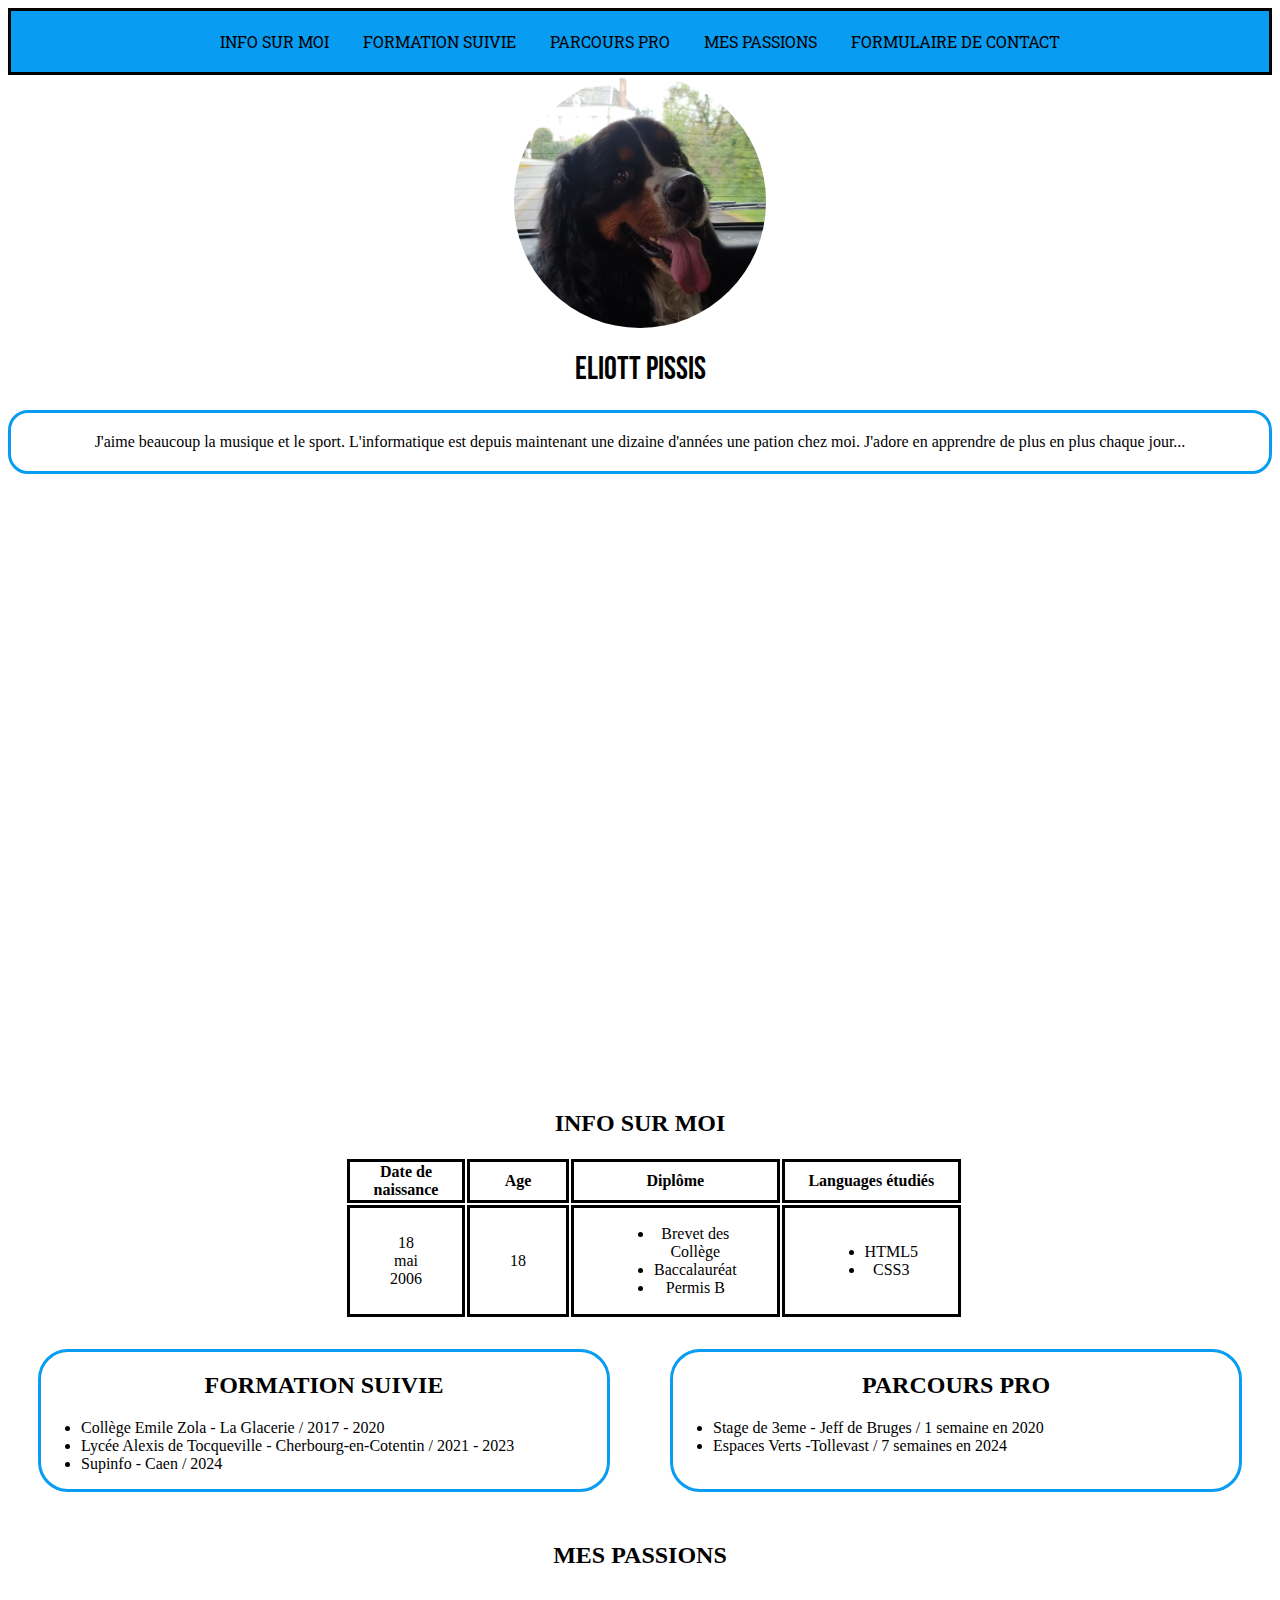
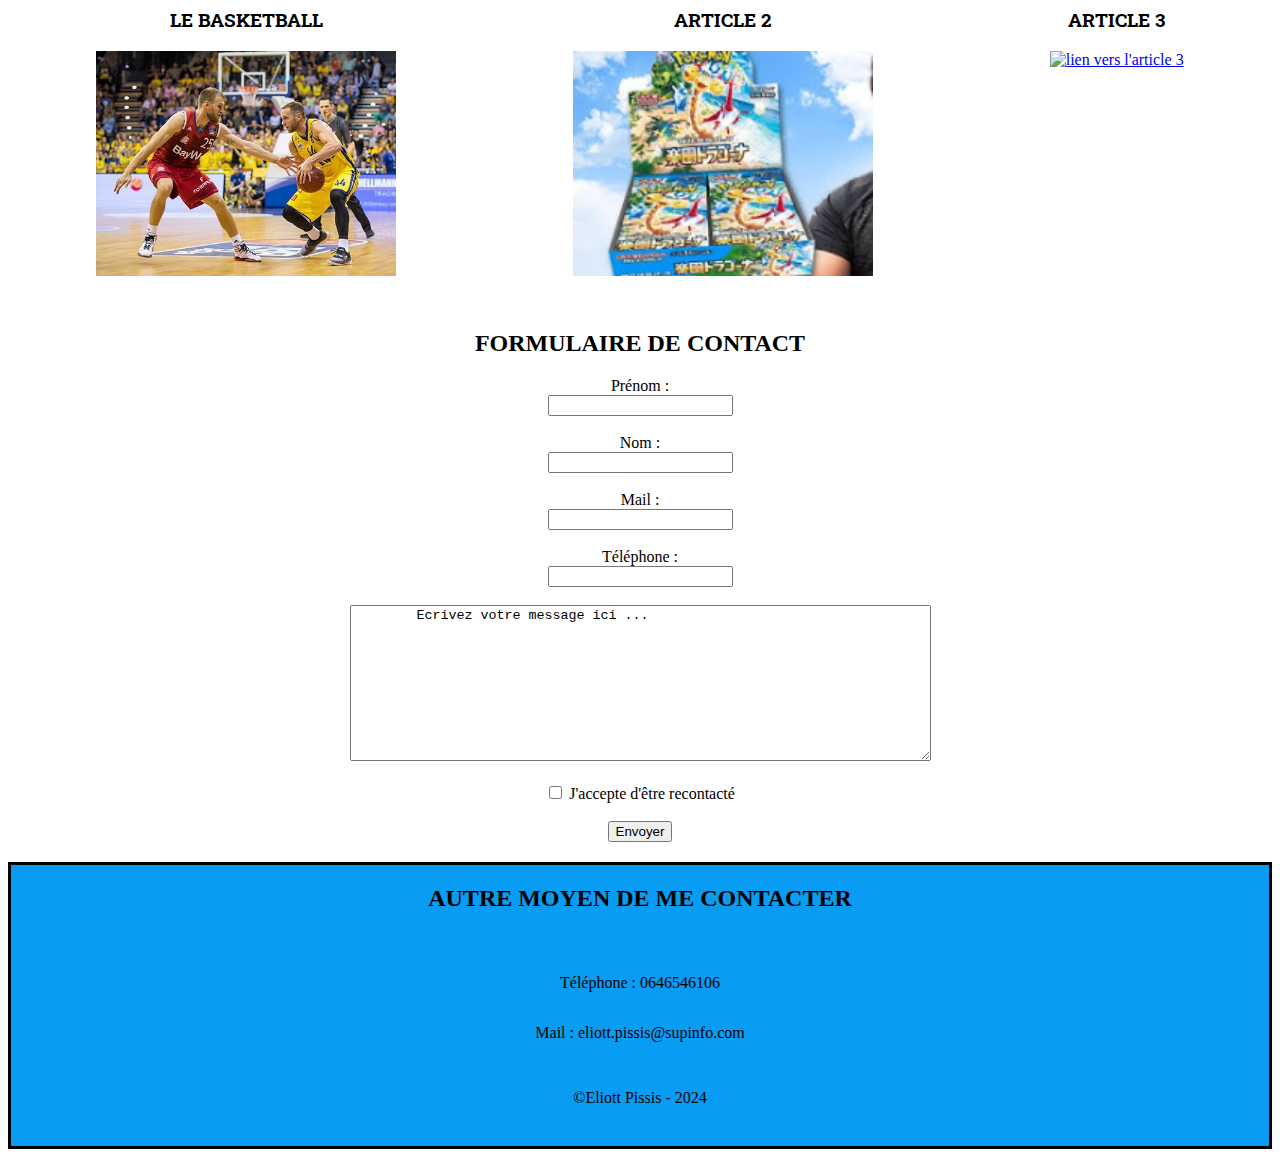
==== index.html @ cf7201eb "Add files via upload" ====
<!DOCTYPE html>
<html lang="fr">
<head>
    <meta charset="UTF-8">
    <meta name="viewport" content="width=device-width, initial-scale=1.0">
    <title>PortFolio de Eliott Pissis</title>
    <link rel="stylesheet" href="assets/css/style.css">
</head>
<body>
    <header>
        <nav>
            <a href="#info" class="bpnav">Info sur moi</a>
            <a href="#parcours" class="bpnav">Formation suivie</a>
            <a href="#parcours" class="bpnav">Parcours pro</a>
            <a href="#actualite" class="bpnav">Mes passions</a>
            <a href="#contact" class="bpnav">Formulaire de contact</a>
        </nav>
        <div>
            <!--image avec img-->
            <img src="./assets/img/Chien.jpg" alt="photo de moi" class="chien">
            <!--titre avec nom-->
            <h1>Eliott Pissis</h1>
        </div>
    </header>
    <!--Ce que j'aime-->
    <p>J'aime beaucoup la musique et le sport. L'informatique est depuis maintenant une dizaine d'années une pation chez moi. J'adore en apprendre de plus en plus chaque jour...  </p>
    <!--adresse avec maps.ie-->
    <div style="width: 100%" ><iframe id="carte" width="70%" height="600" frameborder="0" scrolling="no" marginheight="0" marginwidth="0" src="https://maps.google.com/maps?width=100%25&amp;height=600&amp;hl=en&amp;q=12%20rue%20de%20la%20d%C3%A9fense%20passive+(My%20Business%20Name)&amp;t=&amp;z=14&amp;ie=UTF8&amp;iwloc=B&amp;output=embed"><a href="https://www.gps.ie/">gps systems</a></iframe></div>
    <!--sur moi/ tableau-->
    <h2 id="info">Info sur moi</h2>
    <table>
        <tbody>
            <tr>
                <th>Date de naissance</th>
                <th>Age</th>
                <th>Diplôme</th>
                <th>Languages étudiés</th>
            </tr>
            <tr>
                <td>18 mai 2006</td>
                <td>18</td>
                <td>
                    <ul>
                        <li>
                            Brevet des Collège
                        </li>
                        <li>
                            Baccalauréat
                        </li>
                        <li>
                            Permis B
                        </li>

                    </ul>
                </td>
                <td>
                    <ul>
                        <li>
                            HTML5
                        </li>
                        <li>
                            CSS3
                        </li>
                    </ul>
                </td>
            </tr>
        </tbody>
    </table>
    <!--parcoure de formation/ titre et liste-->
    <div id="parcours">
        <section class="gauche">
            <h2>Formation suivie</h2>
            <ul>
                <li>
                    Collège Emile Zola - La Glacerie / 2017 - 2020
                </li>
                <li>
                    Lycée Alexis de Tocqueville - Cherbourg-en-Cotentin / 2021 - 2023
                </li>
                <li>
                    Supinfo - Caen / 2024
                </li>
            </ul>
        </section>
        <!--parcoure pro/ titre et paragraphe -->
        <section class="droite">
            <h2>Parcours Pro</h2>
            <ul>
                <li>
                    Stage de 3eme - Jeff de Bruges / 1 semaine en 2020
                </li>
                <li>
                    Espaces Verts -Tollevast / 7 semaines en 2024
                </li>
            </ul>
        </section>
    </div>
    <!--newss-->
    <h2>Mes passions</h2>
    <div id="actualite">
        <article id="art1">
            <h3 class="actgauche">Le Basketball</h3>
            <a class="art" href="articles/article1.html" target="_blank"><img src="assets/img/basket.jpg" alt="lien vers ma passion le basketball"></a>
        </article>
        <article id="art2">
            <h3 class="actmilieu">Article 2</h3>
            <a class="art" href="articles/articles2.html" target="_blank"><img src="assets/img/article2.png" alt="lien vers l'article 2"></a>
        </article>
        <article id="art3">
            <h3 class="actdroite">Article 3</h3>
            <a class="art" href="articles/articles3.html" target="_blank"><img src="assets/img/Article3.png" alt="lien vers l'article 3"></a>
        </article>
    </div>
    <!--formulaire de contacte/ form-->
    <h2 id="contact">Formulaire de contact</h2>
    <form action="https://api.web3forms.com/submit" method="POST">
        <input type="hidden" name="apikey" value="fa6de1de-17be-401e-9536-707c98bd6435">
        <label for="username">Prénom :</label><br>
        <input id="username" type="text" name="username"><br><br>
        <label for="name">Nom :</label><br>
        <input id="name" type="text" name="name"><br><br>
        <label for="mail">Mail :</label><br>
        <input id="mail" type="email" name="mail" required><br><br>
        <label for="tel">Téléphone :</label><br>
        <input id="tel" type="tel" name="tel" ><br><br>
        <label for="story"></label>
        <textarea id="story" name="story" rows="10" cols="70">
        Ecrivez votre message ici ...
        </textarea><br><br>
        <input id="agree" type="checkbox" name="agree">
        <label for="agree">J'accepte d'être recontacté</label><br><br>
        <input type="hidden" name="redirect" value="https://web3forms.com/success">
        <input type="submit" value="Envoyer">
    </form>
    <footer>
        <h2>Autre moyen de me contacter</h2><br>
        <p class="tel">Téléphone : 0646546106</p>
        <p class="tel">Mail : eliott.pissis@supinfo.com</p>
        <p>&copy;Eliott Pissis - 2024</p>
    </footer>
</body>
</html>
---- assets/css/style.css ----
@import url('https://fonts.googleapis.com/css2?family=Bebas+Neue&family=Protest+Guerrilla&family=Roboto+Slab:wght@100..900&family=Sofadi+One&display=swap');

nav {
    background-color: rgba(8, 156, 242,1);
    padding: 20px;
    text-align: center;
    text-transform: uppercase;
    font-family: "Roboto Slab", serif;
    font-optical-sizing: auto;
    font-style: normal;
    border: 3px solid black;
}

.bpnav:hover {
    background-color: rgb(0, 94, 149);
}

.bpnav {
    transition: 0.8s ease, 0.3s ease;
    padding-right: 15px;
    padding-top: 20px;
    padding-bottom: 20px;
    padding-left: 15px;
    text-decoration: none;
    color: black;
    border-radius: 10px;
}

.chien {
    border-radius: 200px;
    width: 20%;
    display: block;
    margin: 0 auto;
}

h1 {
    text-align: center;
    text-transform: uppercase;
    font-family: "Bebas Neue", sans-serif;
    font-weight: 400;
    font-style: normal;
    size: 50px;
}

#carte {
    display: block;
    margin: 0 auto;
}

p {
    padding: 20px;
    border-radius: 20px;
    text-align: center;
}

table {
    width: 590px;
    text-align: center;
    display: block;
    margin: 0 auto;
}

section {
    margin: 30px;
    border-radius: 30px;
}

section, p{
    border: 3px solid rgba(8, 156, 242,1);
}
/*regrouper droite et gauche*/
.droite {
    width: 45%;
    padding-bottom: 17px;
}

.gauche {
    width: 45%;
}

#parcours {
    display: flex;
    justify-content: space-between;
}
/*regrouper avec h1*/
h2 {
    text-transform: uppercase;
    text-align: center;
}

form {
    text-align: center;
    margin: 20px;
}

footer {
    background-color: rgba(8, 156, 242,1);
    border: 3px solid black;
}

.tel {
    padding: 5px;
}



.act {
    display: flex;
    justify-content: space-around;
}

.actdroite, .actgauche, .actmilieu {
    text-transform: uppercase;
    font-family: "Roboto Slab", serif;
    font-optical-sizing: auto;
    font-style: normal;
    text-decoration: none;
}
/*regrouper avec th*/
td {
    padding-left: 40px;
    padding-right: 40px;
    border: 3px solid black;
}

th {
    border: 3px solid black;
}

#actualite {
    display: grid;
    text-align: center;
}

#art1 {
    grid-column: 1;
    grid-row: 1;
}

#art2 {
    grid-column: 2;
    grid-row: 1;
}

#art3 {
    grid-column: 3;
    grid-row: 1;
}

.art>img {
    width: 300px;
}

.imga3 {
    display: grid;
    width: 120%;
}

#imga31 {
    grid-column: 1;
    grid-row: 1;
}

#imga32 {
    grid-column: 2;
    grid-row: 1;
}

#imga33 {
    grid-column: 3;
    grid-row: 1;
}

#imga33, #imga32, #imga31 {
    width: 300px;
}

article {
    transition: 0.8s ease, 0.3s ease;
    padding-bottom: 30px;
}

article:hover {
    transform: scale(1.1);
    background-color: rgb(221, 221, 221);
    border-radius: 30px;
}

video {
    display: block;
    margin: 0 auto;
    margin-top: 50px;
}

/* -----------------------------------------Responsive -------------------------------------------*/
@media only screen and (max-width: 900px) {

    header {
        display: flex;
        justify-content: flex-start;
    }

    nav {
        display: flex;
        flex-direction: column;
        padding-bottom: 5px;
        margin: 17px;
    }

    .bpnav {
        padding: 5px;
        font-size: 10px;
    }

    .chien {
        width: 150px;
        margin-left: 0px;
    }

    #parcours{
        display: flex;
        flex-direction: column;
        padding: 0px;
    }

    .gauche, .droite {
        width: 90%;
    }

    td {
        padding-left: 5px;
        padding-right: 5px;
        width: 10px;
    }

    table {
        width: 300px;
    }

    textarea {
        width: 300px;
    }

    #art1 {
        grid-column: 1;
        grid-row: 1/3;
        padding-bottom: 200px;
    }
    
    #art2 {
        grid-column: 1;
        grid-row: 2/4;
    }
    
    #art3 {
        grid-column: 1;
        grid-row: 3/5;
    }
    
    .art>img {
        width: 200px;
    }
}
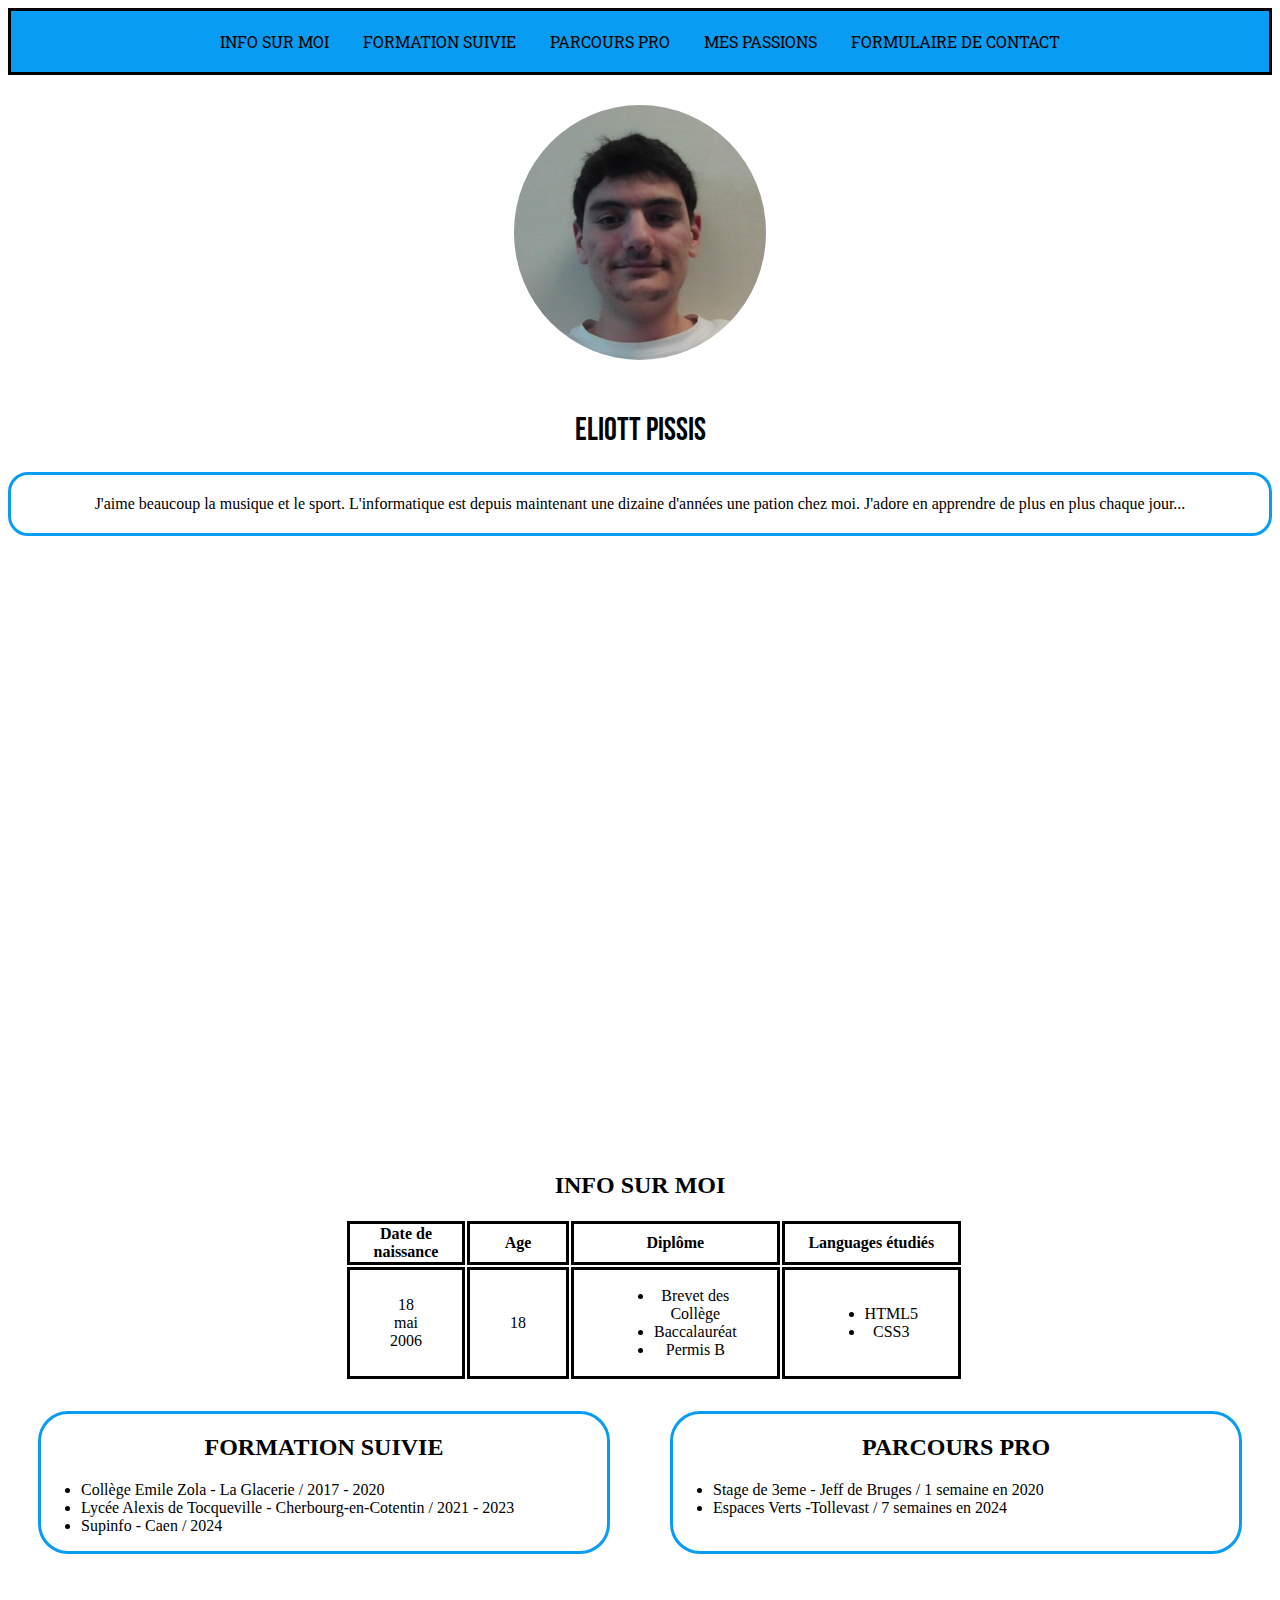
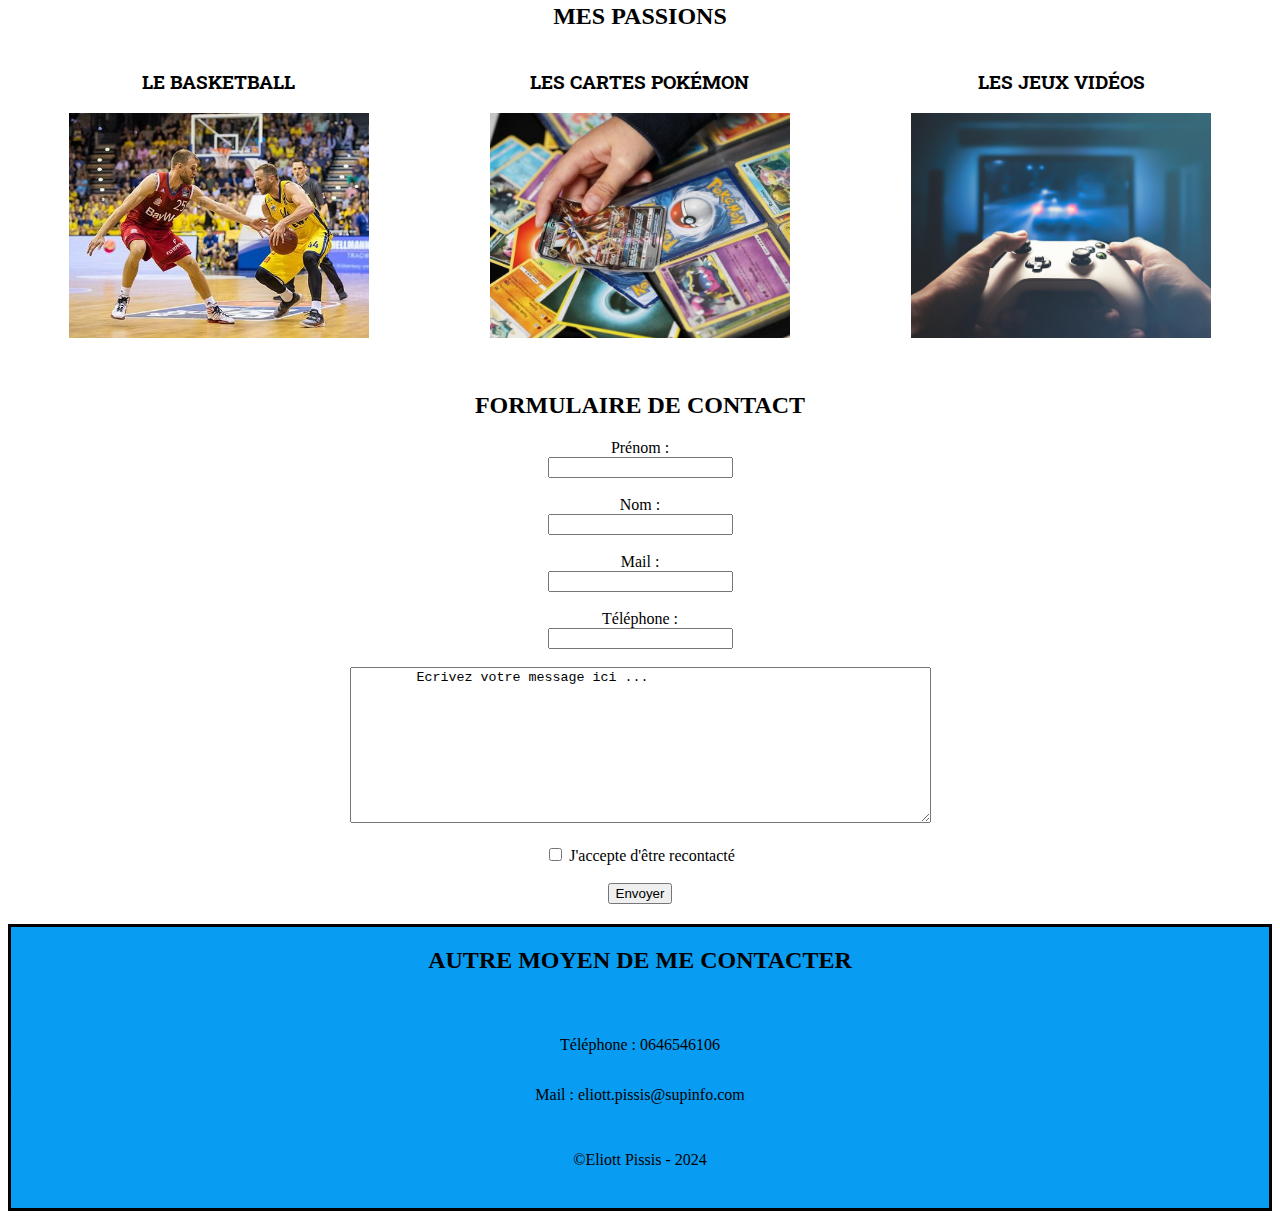
==== commit 419a8d78: "Add files via upload" ====
--- a/index.html
+++ b/index.html
@@ -17,7 +17,7 @@
         </nav>
         <div>
             <!--image avec img-->
-            <img src="./assets/img/Chien.jpg" alt="photo de moi" class="chien">
+            <img src="./assets/img/PP.jpg" alt="photo de moi" class="chien">
             <!--titre avec nom-->
             <h1>Eliott Pissis</h1>
         </div>
@@ -103,12 +103,12 @@
             <a class="art" href="articles/article1.html" target="_blank"><img src="assets/img/basket.jpg" alt="lien vers ma passion le basketball"></a>
         </article>
         <article id="art2">
-            <h3 class="actmilieu">Article 2</h3>
-            <a class="art" href="articles/articles2.html" target="_blank"><img src="assets/img/article2.png" alt="lien vers l'article 2"></a>
+            <h3 class="actmilieu">Les cartes Pokémon</h3>
+            <a class="art" href="articles/articles2.html" target="_blank"><img src="assets/img/pokemon.jpg" alt="lien vers ma passion les cartes pokemon"></a>
         </article>
         <article id="art3">
-            <h3 class="actdroite">Article 3</h3>
-            <a class="art" href="articles/articles3.html" target="_blank"><img src="assets/img/Article3.png" alt="lien vers l'article 3"></a>
+            <h3 class="actdroite">Les Jeux Vidéos</h3>
+            <a class="art" href="articles/articles3.html" target="_blank"><img src="assets/img/jeuvideo.jpg" alt="lien vers ma passion les jeux vidéos"></a>
         </article>
     </div>
     <!--formulaire de contacte/ form-->
--- a/assets/css/style.css
+++ b/assets/css/style.css
@@ -27,10 +27,11 @@
 }
 
 .chien {
-    border-radius: 200px;
+    border-radius: 50%;
     width: 20%;
     display: block;
     margin: 0 auto;
+    padding: 30px;
 }
 
 h1 {
@@ -153,7 +154,8 @@
 
 .imga3 {
     display: grid;
-    width: 120%;
+    width: 110%;
+    padding-top: 50px;
 }
 
 #imga31 {
@@ -172,7 +174,7 @@
 }
 
 #imga33, #imga32, #imga31 {
-    width: 300px;
+    width: 400px;
 }
 
 article {
@@ -186,10 +188,23 @@
     border-radius: 30px;
 }
 
+video, #yt {
+    display: block;
+    margin: 0 auto;
+    margin-top: 50px;
+}
+
 video {
-    display: block;
-    margin: 0 auto;
-    margin-top: 50px;
+    width: 20%;
+}
+
+#video {
+    width: 50%;
+}
+
+.basket {
+    color: black;
+    font-weight: 900;
 }
 
 /* -----------------------------------------Responsive -------------------------------------------*/
@@ -235,6 +250,8 @@
 
     table {
         width: 300px;
+        padding: 0px;
+        margin: 10px;
     }
 
     textarea {
@@ -260,4 +277,8 @@
     .art>img {
         width: 200px;
     }
+
+    video {
+        width: 60%;
+    }
 }